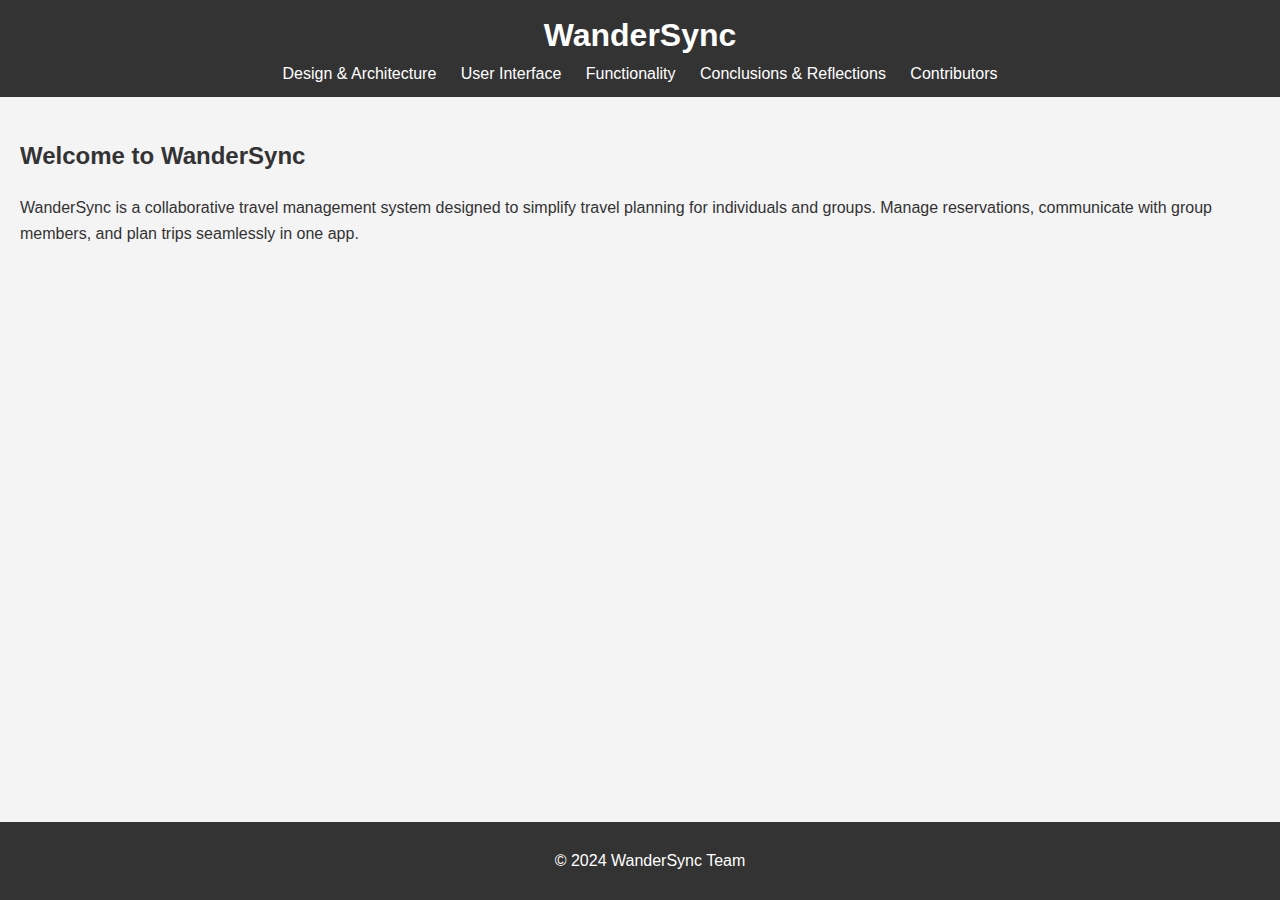
==== index.html @ 0c26472b "enter" ====
<!DOCTYPE html>
<html lang="en">
<head>
    <meta charset="UTF-8">
    <meta name="viewport" content="width=device-width, initial-scale=1.0">
    <title>WanderSync: Collaborative Travel Management</title>
    <link rel="stylesheet" href="styles.css">
</head>
<body>
    <header>
        <h1>WanderSync</h1>
        <nav>
            <a href="design.html">Design & Architecture</a>
            <a href="ui.html">User Interface</a>
            <a href="functionality.html">Functionality</a>
            <a href="conclusions.html">Conclusions & Reflections</a>
            <a href="contributors.html">Contributors</a>
        </nav>
    </header>
    <main>
        <section>
            <h2>Welcome to WanderSync</h2>
            <p>WanderSync is a collaborative travel management system designed to simplify travel planning for individuals and groups. Manage reservations, communicate with group members, and plan trips seamlessly in one app.</p>
        </section>
    </main>
    <footer>
        <p>&copy; 2024 WanderSync Team</p>
    </footer>
</body>
</html>
---- styles.css ----
body {
    font-family: Arial, sans-serif;
    line-height: 1.6;
    margin: 0;
    padding: 0;
    color: #333;
    background-color: #f4f4f4;
}

header {
    background: #333;
    color: #fff;
    padding: 10px 0;
    text-align: center;
}

header h1 {
    margin: 0;
}

nav a {
    color: #fff;
    margin: 0 10px;
    text-decoration: none;
}

nav a:hover {
    text-decoration: underline;
}

main {
    padding: 20px;
}

footer {
    text-align: center;
    padding: 10px;
    background: #333;
    color: #fff;
    position: fixed;
    bottom: 0;
    width: 100%;
}
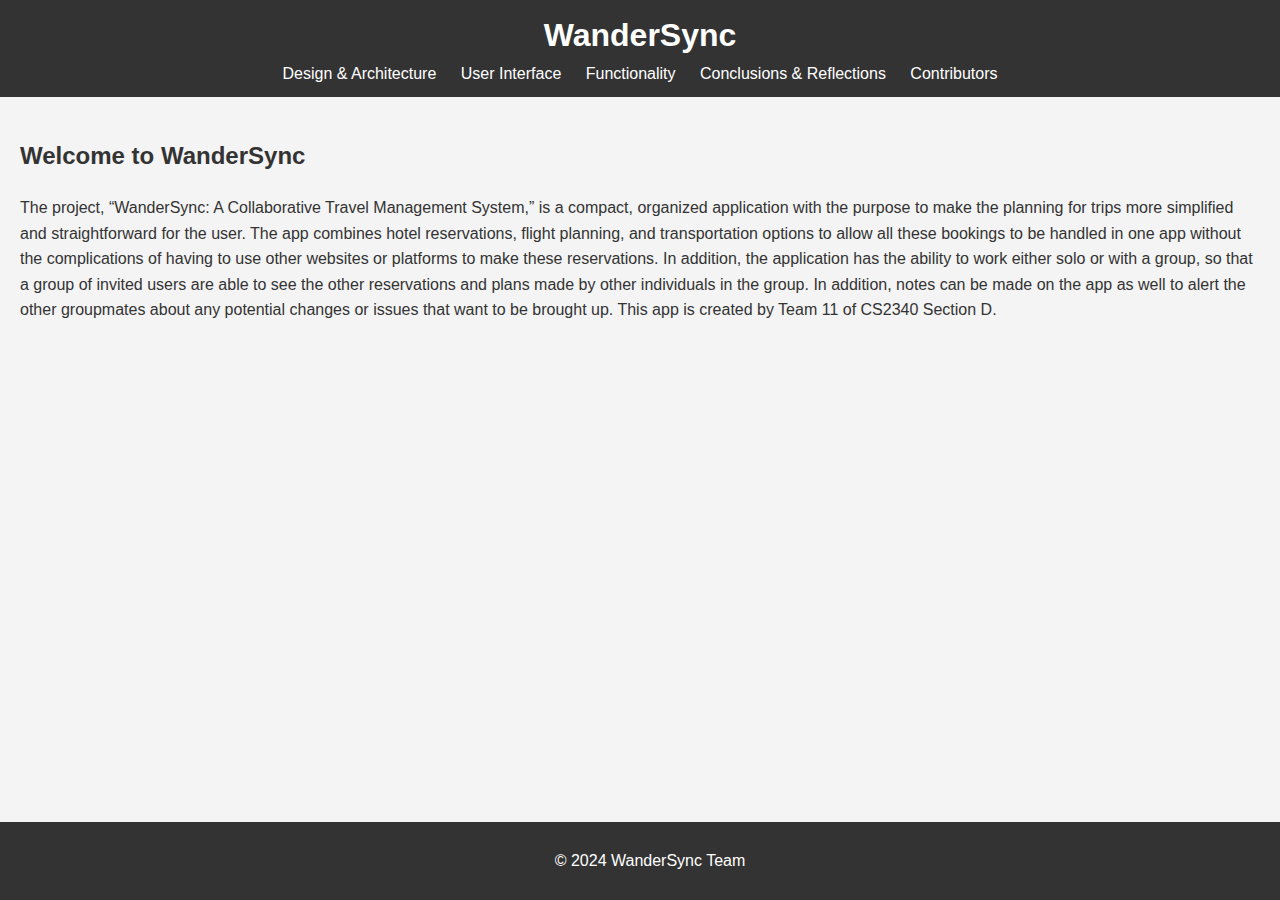
==== commit 0536bfb8: "new info" ====
--- a/index.html
+++ b/index.html
@@ -20,7 +20,7 @@
     <main>
         <section>
             <h2>Welcome to WanderSync</h2>
-            <p>WanderSync is a collaborative travel management system designed to simplify travel planning for individuals and groups. Manage reservations, communicate with group members, and plan trips seamlessly in one app.</p>
+            <p>The project, “WanderSync: A Collaborative Travel Management System,” is a compact, organized application with the purpose to make the planning for trips more simplified and straightforward for the user. The app combines hotel reservations, flight planning, and transportation options to allow all these bookings to be handled in one app without the complications of having to use other websites or platforms to make these reservations. In addition, the application has the ability to work either solo or with a group, so that a group of invited users are able to see the other reservations and plans made by other individuals in the group. In addition, notes can be made on the app as well to alert the other groupmates about any potential changes or issues that want to be brought up. This app is created by Team 11 of CS2340 Section D.</p>
         </section>
     </main>
     <footer>
--- a/styles.css
+++ b/styles.css
@@ -41,3 +41,25 @@
     bottom: 0;
     width: 100%;
 }
+
+.screenshots {
+    display: flex;
+    flex-wrap: wrap; /* Wrap images to the next row if they exceed the container width */
+    justify-content: center; /* Center images horizontally */
+    gap: 20px; /* Add space between images */
+    padding: 20px; /* Add padding around the container */
+}
+
+.screenshots img {
+    max-width: 300px; /* Limit the width of each screenshot */
+    width: 100%; /* Ensure responsiveness */
+    height: auto; /* Maintain aspect ratio */
+    border-radius: 10px; /* Add rounded corners */
+    box-shadow: 0 4px 6px rgba(0, 0, 0, 0.1); /* Subtle shadow for depth */
+    transition: transform 0.3s ease, box-shadow 0.3s ease; /* Smooth hover effect */
+}
+
+.screenshots img:hover {
+    transform: scale(1.05); /* Slight zoom effect on hover */
+    box-shadow: 0 6px 10px rgba(0, 0, 0, 0.15); /* Increase shadow depth on hover */
+}
